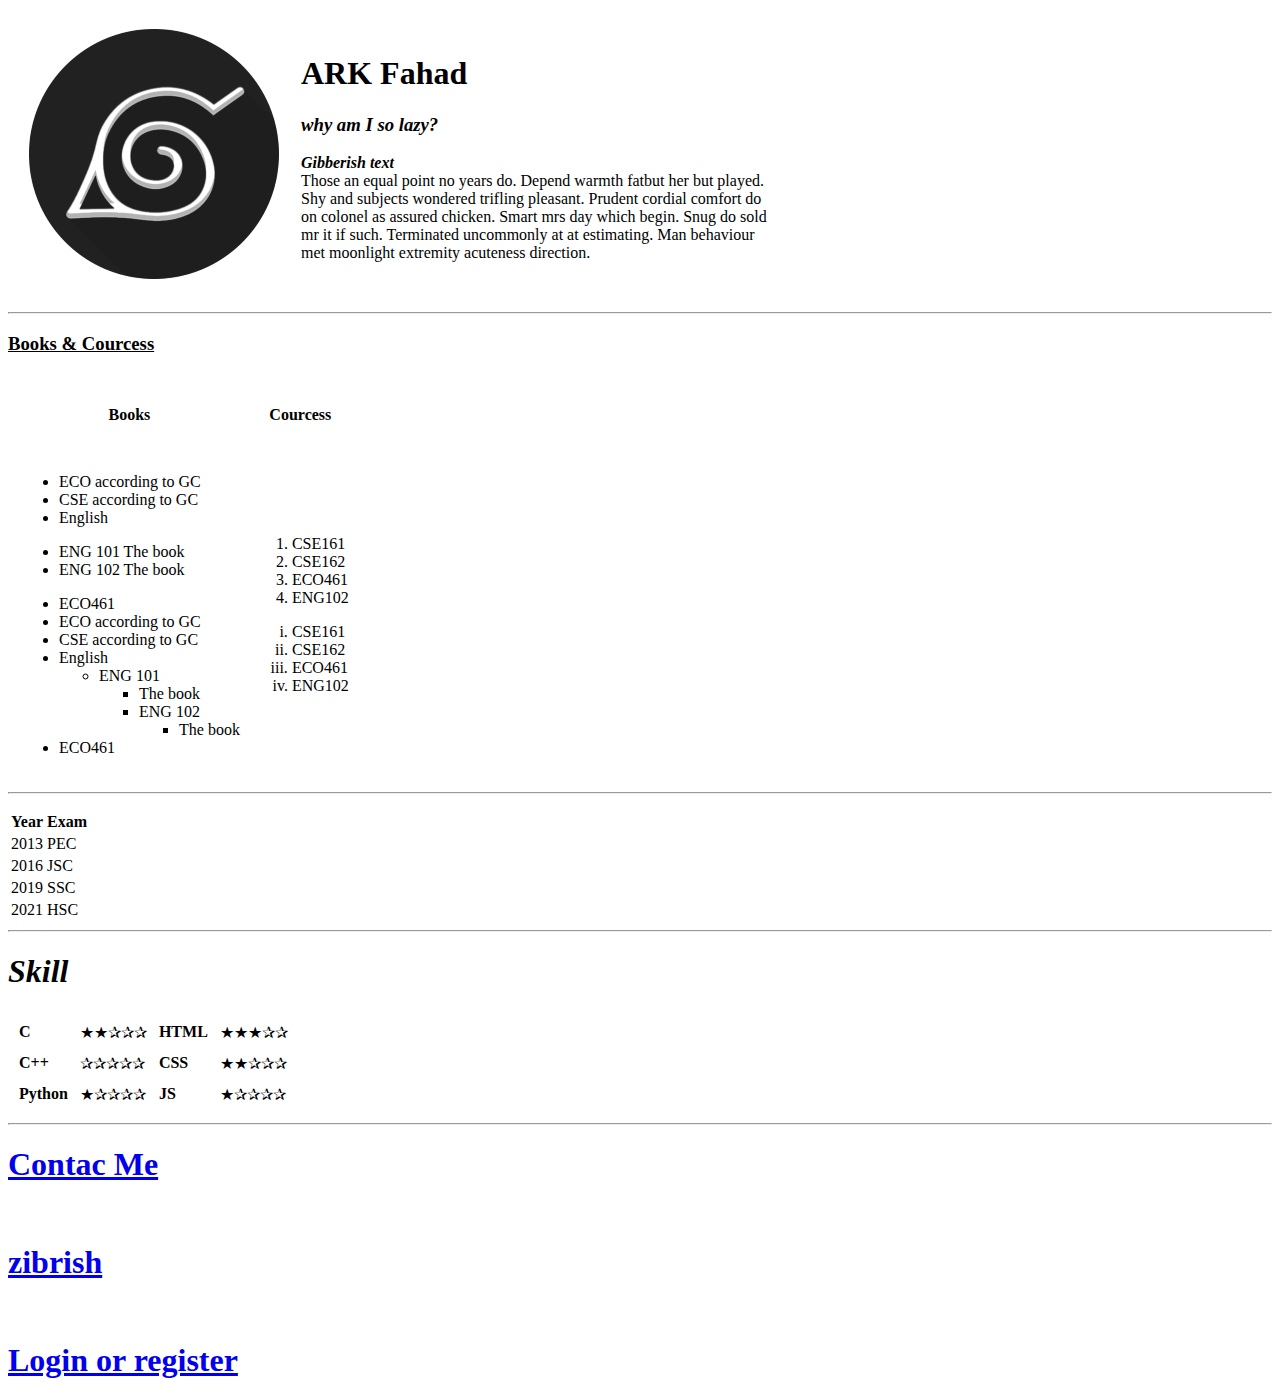
==== index.html @ 405f98e3 "β-0.0.1.D29.7.2023.T1545" ====
<!DOCTYPE html>
<html lang="en">
<head>
    <link rel="stylesheet" href="style.css" type="text/scc">
    <title>?</title>
</head>
<body>
    <table cellspacing="20" >
        <tr>
            <td><img class="fit-picture" src="image\Naruto Profile Pic 250.png" alt="Photo"></td>
            <td><h1>ARK Fahad</h1>
                <h3><em><strong>why</strong> am I so lazy?</em></h3>
                <p>
                    <strong><em>Gibberish text</em></strong> <br>
                    Those an equal point no years do. Depend warmth fatbut her but played. <br>
                    Shy and subjects wondered trifling pleasant. Prudent cordial comfort do <br>
                    on colonel as assured chicken. Smart mrs day which begin. Snug do sold <br>
                    mr it if such. Terminated uncommonly at at estimating. Man behaviour <br>
                    met moonlight extremity acuteness direction.
                </p></td>
        </tr>
    </table>
    <!--
    <img class="fit-picture" src="image\Naruto Profile Pic 250.png" alt="Photo">
    <h1>ARK Fahad</h1>
    <h3><em><strong>why</strong> am I so lazy?</em></h3>
    <p>
        <strong><em>Gibberish text</em></strong> <br>
        Those an equal point no years do. Depend warmth fat
         but her but played. Shy and subjects wondered 
         trifling pleasant. Prudent cordial comfort do no on 
         colonel as assured chicken. Smart mrs day which 
         begin. Snug do sold mr it if such. Terminated 
         uncommonly at at estimating. Man 
        behaviour met moonlight extremity acuteness direction.
    </p> -->
    <hr>
    <h3><u><strong>Books & Courcess</strong></u></h3>
    <p>
    <table cellspacing="10">
        <thead>
            <th><h4>Books</h4></th>
            <th> <h4>Courcess</h4></th>
        </thead>
        <tbody>
        <tr>
            <td>
        <ul>
            <li>ECO according to GC</li>
            <li>CSE according to GC</li>
            <li>English</li>
        </ul>
        <ul>
            <li>ENG 101 The book</li>
            <li>ENG 102 The book</li>
        </ul>
        <ul> 
            <li>ECO461</li>
            <li>ECO according to GC</li>
            <li>CSE according to GC</li>
            <li>English</li>
            <ul>
                <li>ENG 101</li>
                    <ul><li>The book</li>
                        <li>ENG 102
                    <ul><li>The book</li></ul>
                    </ul>
            </ul> 
            <li>ECO461</li>
        </td>
        <td>
        </ul>
        <ol>
            <li>CSE161</li>
            <li>CSE162</li>
            <li>ECO461</li>
            <li>ENG102</li>
        </ol>
        <ol type="i">
            <li>CSE161</li>
            <li>CSE162</li>
            <li>ECO461</li>
            <li>ENG102</li>
        </ol>
    </td>
    </tr>
    </tbody>
    </table>
<hr>
    <p>
        <table>
            <thead>
                <th>Year</th>
                <th>Exam</th>
            </thead>

            <Tbody>
                <tr>
                    <td>2013</td>
                    <td>PEC</td>
                </tr>
                <tr>
                    <td>2016</td>
                    <td>JSC</td>
                </tr>
                <tr>
                    <td>2019</td>
                    <td>SSC</td>
                </tr>
                <tr>
                    <td>2021</td>
                    <td>HSC</td>
                </tr>
            </Tbody>

            <tfoot>

            </tfoot>
        </table>
<hr>
    </p>
    <p>
        <h1><strong><em>Skill</em></strong></h1>
        <Table cellspacing="10">
            <thead></thead>
            <tbody>
                <tr>
                    <td><b>C</b></td>
                    <td>★★✰✰✰</td>
                    <td><strong>HTML</strong></td>
                    <td>★★★✰✰</td>
                </tr>
                <tr>
                    <td><b>C++</b></td>
                    <td>✰✰✰✰✰</td>
                    <td><strong>CSS</strong></td>
                    <td>★★✰✰✰</td>
                </tr>
                <tr>
                    <td><strong>Python</strong></td>
                    <td>★✰✰✰✰</td>
                    <td><strong>JS</strong></td>
                    <td>★✰✰✰✰</td>
            </tbody>
            <tfoot></tfoot>
        </Table>
<hr>
    </p>
    <h1><a href="contac me.html">Contac Me</a></h1>
    <br>
    <h1><a href="zibrish.html" >zibrish</a></h1>
    <br>
    <h1><a href="login.html"> Login or register </a></h1>
    </p>
</body>
</html>
---- style.css ----
img {
    max-width: 100%;
    max-height: 100%;
}
.fit-picture {
    width: 200px;
    height: 200px;
}
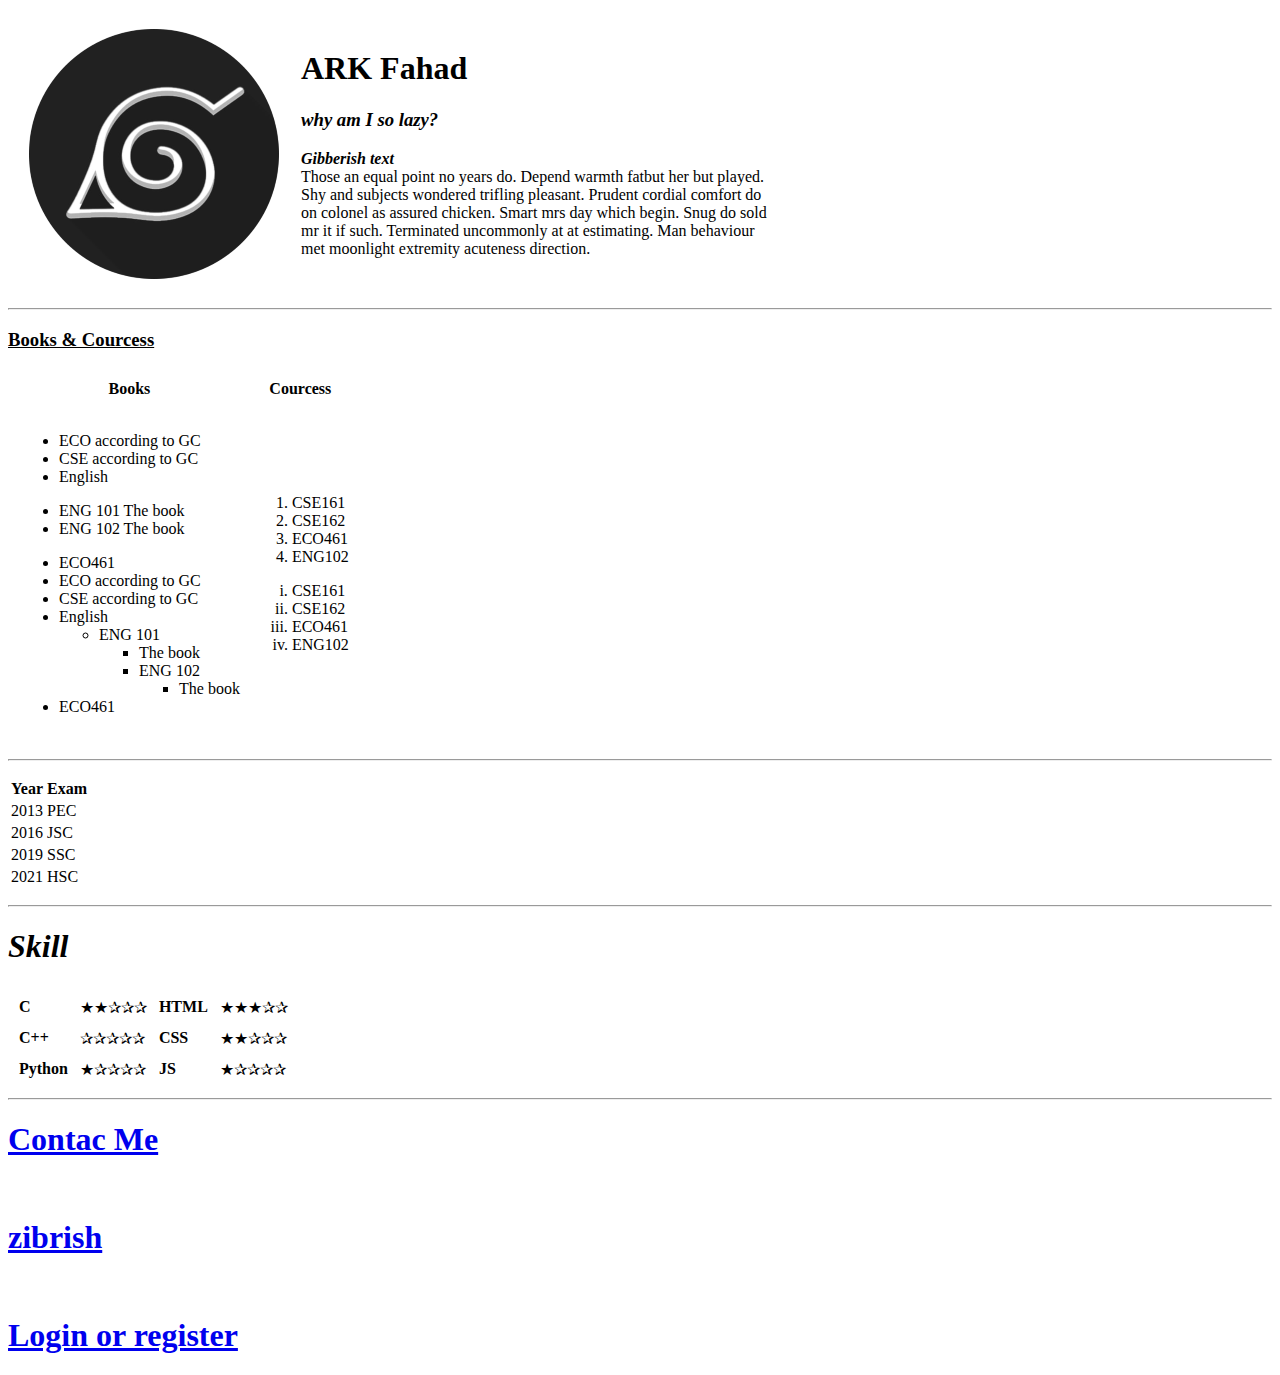
==== commit 4c1f94bc: "Update index.html" ====
--- a/index.html
+++ b/index.html
@@ -1,4 +1,3 @@
-<!DOCTYPE html>
 <html lang="en">
 <head>
     <link rel="stylesheet" href="style.css" type="text/scc">
@@ -154,4 +153,4 @@
     </p>
 </body>
 </html>
- + 
